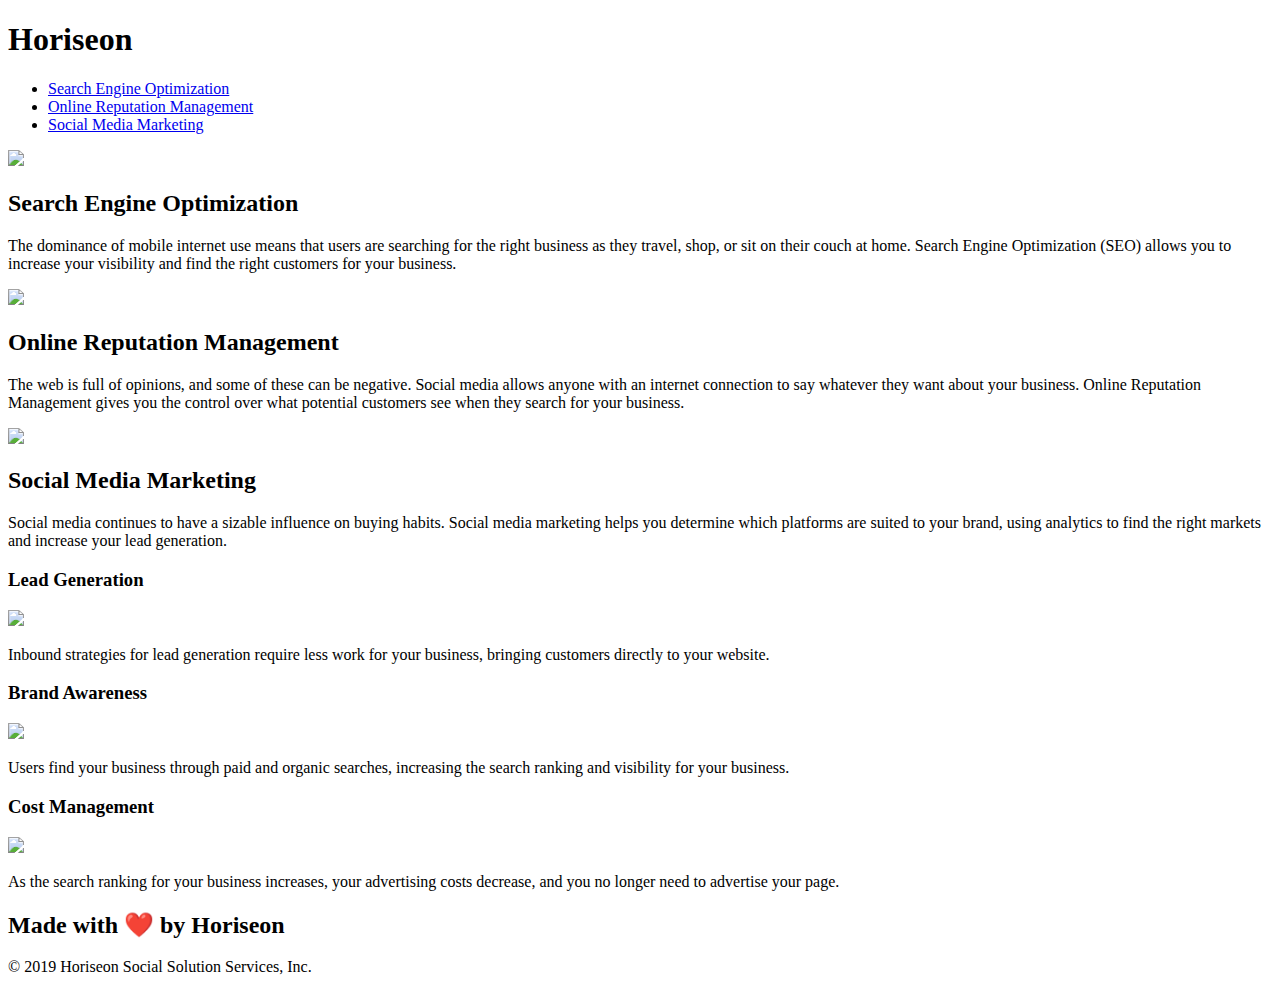
==== Develop/Horiseon.html @ b3f81715 "initial commit" ====
<!DOCTYPE html>
<html lang="en-us">

<head>
    <meta charset="UTF-8" />
    <link rel="stylesheet" href="./assets/css/style.css">
    <title>Horiseon Search Engine Optimization</title>
</head>

<body>
    <div class="header">
        <h1>Hori<span class="seo">seo</span>n</h1>
        <div>
            <ul>
                <li>
                    <a href="#search-engine-optimization">Search Engine Optimization</a>
                </li>
                <li>
                    <a href="#online-reputation-management">Online Reputation Management</a>
                </li>
                <li>
                    <a href="#social-media-marketing">Social Media Marketing</a>
                </li>
            </ul>
        </div>
    </div>
    <div class="hero"></div>
    <div class="content">
        <!-- Added search engine optimization id for link functionality-->
        <div id= "search-engine-optimization" class="search-engine-optimization">
            <img src="./assets/images/search-engine-optimization.jpg" class="float-left" />
            <h2>Search Engine Optimization</h2>
            <p>
                The dominance of mobile internet use means that users are searching for the right business as they travel, shop, or sit on their couch at home. Search Engine Optimization (SEO) allows you to increase your visibility and find the right customers for your business.
            </p>
        </div>
        <div id="online-reputation-management" class="online-reputation-management">
            <img src="./assets/images/online-reputation-management.jpg" class="float-right" />
            <h2>Online Reputation Management</h2>
            <p>
                The web is full of opinions, and some of these can be negative. Social media allows anyone with an internet connection to say whatever they want about your business. Online Reputation Management gives you the control over what potential customers see when they search for your business.
            </p>
        </div>
        <div id="social-media-marketing" class="social-media-marketing">
            <img src="./assets/images/social-media-marketing.jpg" class="float-left" />
            <h2>Social Media Marketing</h2>
            <p>
                Social media continues to have a sizable influence on buying habits. Social media marketing helps you determine which platforms are suited to your brand, using analytics to find the right markets and increase your lead generation.
            </p>
        </div>
    </div>
    <div class="benefits">
        <div class="benefit-lead">
            <h3>Lead Generation</h3>
            <img src="./assets/images/lead-generation.png" />
            <p>
                Inbound strategies for lead generation require less work for your business, bringing customers directly to your website.
            </p>
        </div>
        <div class="benefit-brand">
            <h3>Brand Awareness</h3>
            <img src="./assets/images/brand-awareness.png" />
            <p>
                Users find your business through paid and organic searches, increasing the search ranking and visibility for your business.
            </p>
        </div>
        <div class="benefit-cost">
            <h3>Cost Management</h3>
            <img src="./assets/images/cost-management.png"></img>
            <p>
                As the search ranking for your business increases, your advertising costs decrease, and you no longer need to advertise your page.
            </p>
        </div>
    </div>
    <div class="footer">
        <h2>Made with ❤️️ by Horiseon</h2>
        <p>
            &copy; 2019 Horiseon Social Solution Services, Inc.
        </p>
    </div>
</body>

</html>
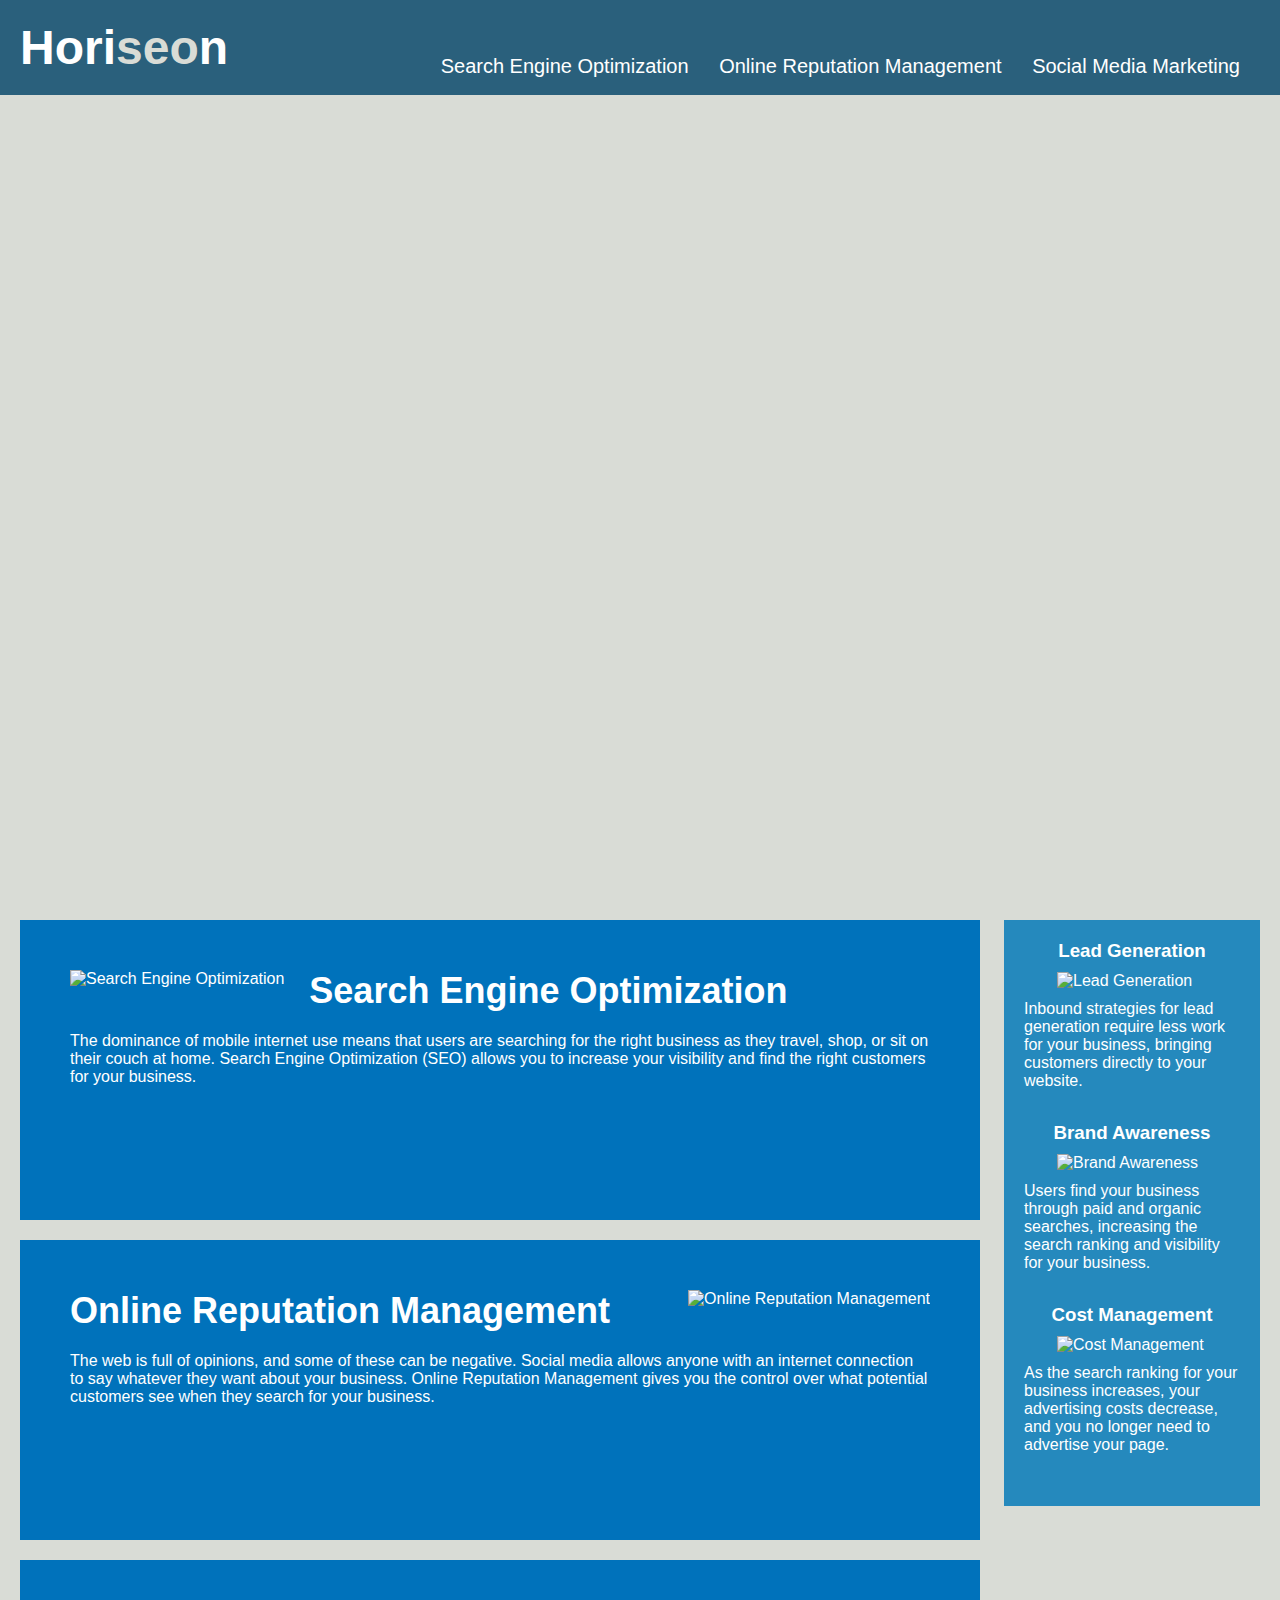
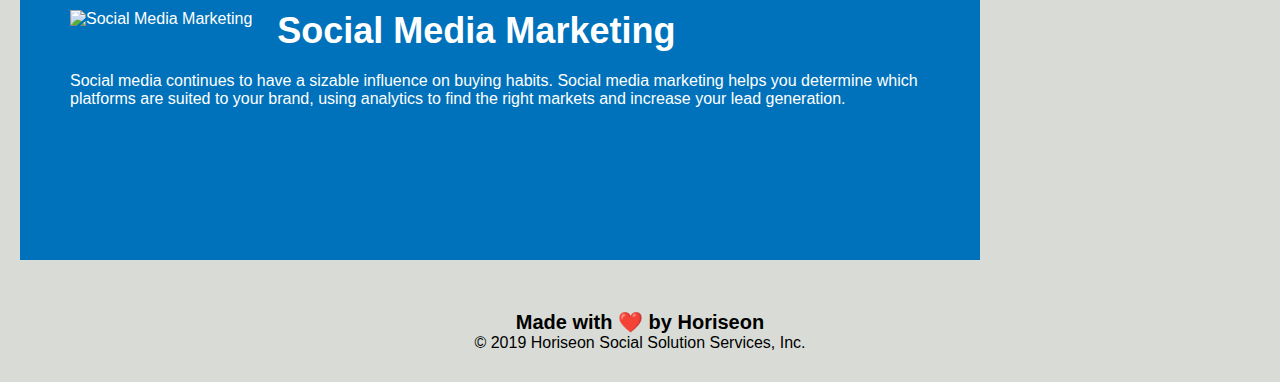
==== commit 8df617f3: "Cleaned Up Header" ====
--- a/Develop/Horiseon.html
+++ b/Develop/Horiseon.html
@@ -8,41 +8,38 @@
 </head>
 
 <body>
-    <div class="header">
+    <!--changed elements to header and nav for clarification-->
+    <header class="header">
         <h1>Hori<span class="seo">seo</span>n</h1>
-        <div>
+        <nav class="float-right">
             <ul>
-                <li>
-                    <a href="#search-engine-optimization">Search Engine Optimization</a>
-                </li>
-                <li>
-                    <a href="#online-reputation-management">Online Reputation Management</a>
-                </li>
-                <li>
-                    <a href="#social-media-marketing">Social Media Marketing</a>
-                </li>
+                <li><a href="#search-engine-optimization">Search Engine Optimization</a></li>
+                <li><a href="#online-reputation-management">Online Reputation Management</a></li>
+                <li><a href="#social-media-marketing">Social Media Marketing</a></li>
             </ul>
-        </div>
-    </div>
+        </nav>
+    </header>
+
     <div class="hero"></div>
     <div class="content">
         <!-- Added search engine optimization id for link functionality-->
         <div id= "search-engine-optimization" class="search-engine-optimization">
-            <img src="./assets/images/search-engine-optimization.jpg" class="float-left" />
+            <img src="./assets/images/search-engine-optimization.jpg" alt="Search Engine Optimization" class="float-left" />
             <h2>Search Engine Optimization</h2>
             <p>
                 The dominance of mobile internet use means that users are searching for the right business as they travel, shop, or sit on their couch at home. Search Engine Optimization (SEO) allows you to increase your visibility and find the right customers for your business.
             </p>
+        <!-- Added alt image attribute to all images-->
         </div>
         <div id="online-reputation-management" class="online-reputation-management">
-            <img src="./assets/images/online-reputation-management.jpg" class="float-right" />
+            <img src="./assets/images/online-reputation-management.jpg" alt="Online Reputation Management" class="float-right" />
             <h2>Online Reputation Management</h2>
             <p>
                 The web is full of opinions, and some of these can be negative. Social media allows anyone with an internet connection to say whatever they want about your business. Online Reputation Management gives you the control over what potential customers see when they search for your business.
             </p>
         </div>
         <div id="social-media-marketing" class="social-media-marketing">
-            <img src="./assets/images/social-media-marketing.jpg" class="float-left" />
+            <img src="./assets/images/social-media-marketing.jpg" alt="Social Media Marketing" class="float-left" />
             <h2>Social Media Marketing</h2>
             <p>
                 Social media continues to have a sizable influence on buying habits. Social media marketing helps you determine which platforms are suited to your brand, using analytics to find the right markets and increase your lead generation.
@@ -52,21 +49,21 @@
     <div class="benefits">
         <div class="benefit-lead">
             <h3>Lead Generation</h3>
-            <img src="./assets/images/lead-generation.png" />
+            <img src="./assets/images/lead-generation.png" alt="Lead Generation" />
             <p>
                 Inbound strategies for lead generation require less work for your business, bringing customers directly to your website.
             </p>
         </div>
         <div class="benefit-brand">
             <h3>Brand Awareness</h3>
-            <img src="./assets/images/brand-awareness.png" />
+            <img src="./assets/images/brand-awareness.png" alt="Brand Awareness" />
             <p>
                 Users find your business through paid and organic searches, increasing the search ranking and visibility for your business.
             </p>
         </div>
         <div class="benefit-cost">
             <h3>Cost Management</h3>
-            <img src="./assets/images/cost-management.png"></img>
+            <img src="./assets/images/cost-management.png" alt="Cost Management" />
             <p>
                 As the search ranking for your business increases, your advertising costs decrease, and you no longer need to advertise your page.
             </p>
--- a/Develop/assets/css/style.css
+++ b/Develop/assets/css/style.css
@@ -0,0 +1,200 @@
+* {
+    box-sizing: border-box;
+    padding: 0;
+    margin: 0;
+}
+
+body {
+    background-color: #d9dcd6;
+}
+
+.header {
+    padding: 20px;
+    font-family: 'Trebuchet MS', 'Lucida Sans Unicode', 'Lucida Grande', 'Lucida Sans', Arial, sans-serif;
+    background-color: #2a607c;
+    color: #ffffff;
+}
+
+.header h1 {
+    display: inline-block;
+    font-size: 48px;
+}
+
+.header h1 .seo {
+    color: #d9dcd6;
+}
+
+.header nav {
+    padding-top: 35px;
+    margin-right: 20px;
+    float: right;
+    font-family: 'Gill Sans', 'Gill Sans MT', Calibri, 'Trebuchet MS', sans-serif;
+    font-size: 20px;
+}
+
+.header nav ul {
+    list-style-type: none;
+}
+
+.header nav ul li {
+    display: inline-block;
+    margin-left: 25px;
+}
+
+a {
+    color: #ffffff;
+    text-decoration: none;
+}
+
+p {
+    font-size: 16px;
+}
+
+.hero {
+    height: 800px;
+    width: 100%;
+    margin-bottom: 25px;
+    background-image: url("../images/digital-marketing-meeting.jpg");
+    background-size: cover;
+    background-position: center;
+}
+
+.float-left {
+    float: left;
+    margin-right: 25px;
+}
+
+.float-right {
+    float: right;
+    margin-left: 25px;
+}
+
+.content {
+    width: 75%;
+    display: inline-block;
+    margin-left: 20px;
+}
+
+.benefits {
+    margin-right: 20px;
+    padding: 20px;
+    clear: both;
+    float: right;
+    width: 20%;
+    height: 100%;
+    font-family: 'Gill Sans', 'Gill Sans MT', Calibri, 'Trebuchet MS', sans-serif;
+    background-color: #2589bd;
+}
+
+.benefit-lead {
+    margin-bottom: 32px;
+    color: #ffffff;
+}
+
+.benefit-brand {
+    margin-bottom: 32px;
+    color: #ffffff;
+}
+
+.benefit-cost {
+    margin-bottom: 32px;
+    color: #ffffff;
+}
+
+.benefit-lead h3 {
+    margin-bottom: 10px;
+    text-align: center;
+}
+
+.benefit-brand h3 {
+    margin-bottom: 10px;
+    text-align: center;
+}
+
+.benefit-cost h3 {
+    margin-bottom: 10px;
+    text-align: center;
+}
+
+.benefit-lead img {
+    display: block;
+    margin: 10px auto;
+    max-width: 150px;
+}
+
+.benefit-brand img {
+    display: block;
+    margin: 10px auto;
+    max-width: 150px;
+}
+
+.benefit-cost img {
+    display: block;
+    margin: 10px auto;
+    max-width: 150px;
+}
+
+.search-engine-optimization {
+    margin-bottom: 20px;
+    padding: 50px;
+    height: 300px;
+    font-family: 'Gill Sans', 'Gill Sans MT', Calibri, 'Trebuchet MS', sans-serif;
+    background-color: #0072bb;
+    color: #ffffff;
+}
+
+.online-reputation-management {
+    margin-bottom: 20px;
+    padding: 50px;
+    height: 300px;
+    font-family: 'Gill Sans', 'Gill Sans MT', Calibri, 'Trebuchet MS', sans-serif;
+    background-color: #0072bb;
+    color: #ffffff;
+}
+
+.social-media-marketing {
+    margin-bottom: 20px;
+    padding: 50px;
+    height: 300px;
+    font-family: 'Gill Sans', 'Gill Sans MT', Calibri, 'Trebuchet MS', sans-serif;
+    background-color: #0072bb;
+    color: #ffffff;
+}
+
+.search-engine-optimization img {
+    max-height: 200px;
+}
+
+.online-reputation-management img {
+    max-height: 200px;
+}
+
+.social-media-marketing img {
+    max-height: 200px;
+}
+
+.search-engine-optimization h2 {
+    margin-bottom: 20px;
+    font-size: 36px;
+}
+
+.online-reputation-management h2 {
+    margin-bottom: 20px;
+    font-size: 36px;
+}
+
+.social-media-marketing h2 {
+    margin-bottom: 20px;
+    font-size: 36px;
+}
+
+.footer {
+    padding: 30px;
+    clear: both;
+    font-family: 'Trebuchet MS', 'Lucida Sans Unicode', 'Lucida Grande', 'Lucida Sans', Arial, sans-serif;
+    text-align: center;
+}
+
+.footer h2 {
+    font-size: 20px;
+}
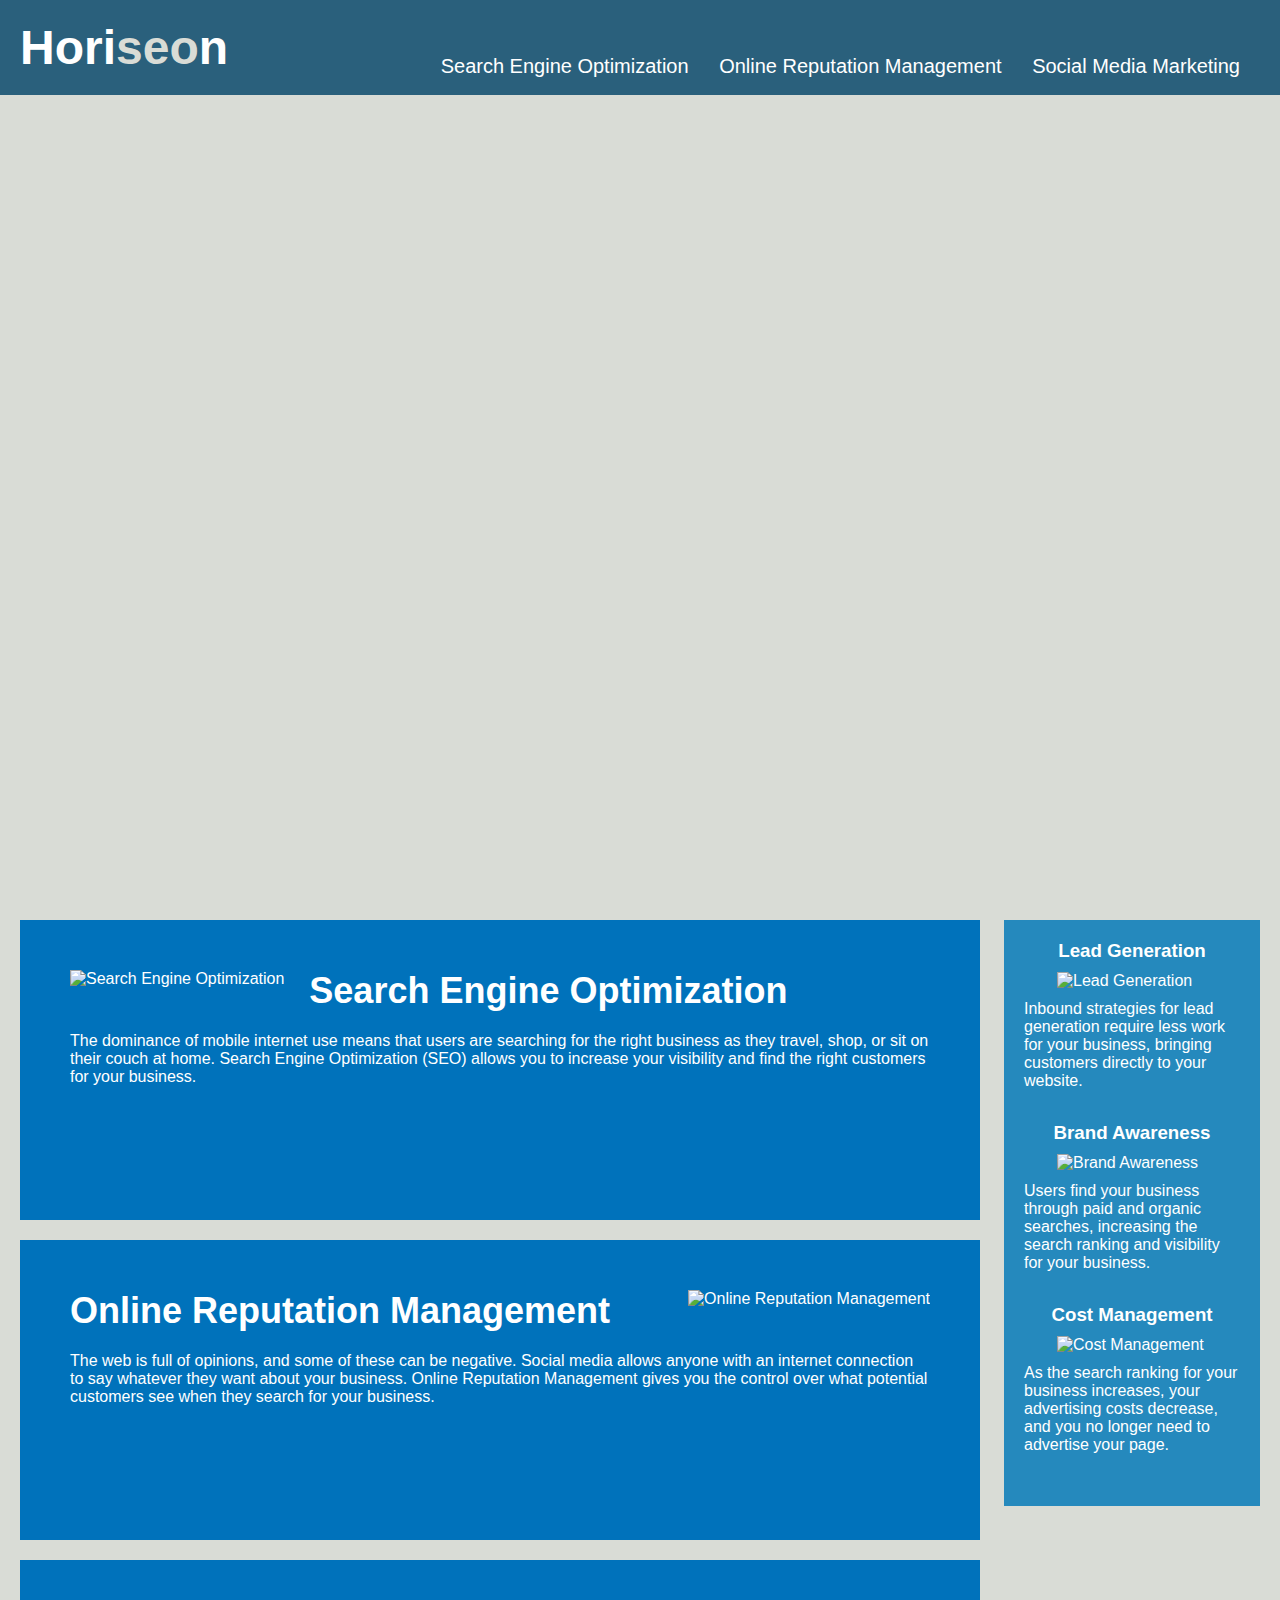
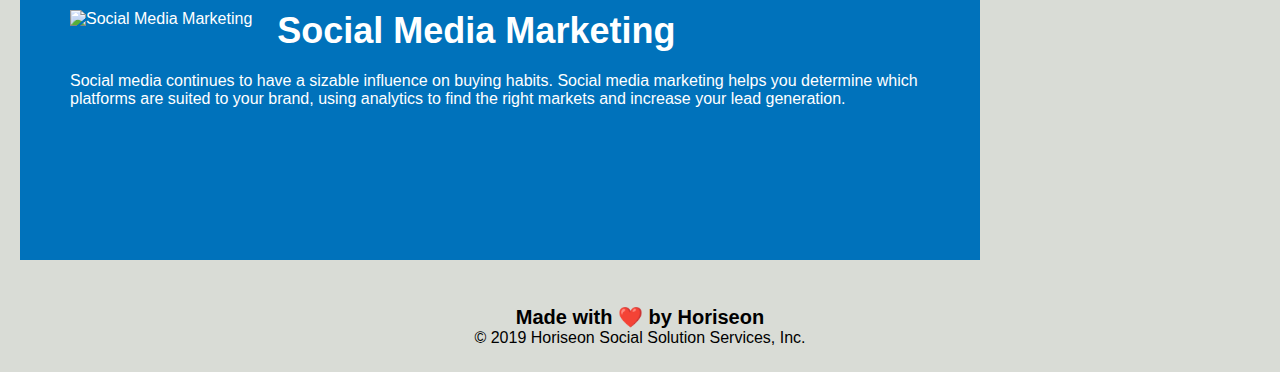
==== commit fe50efb0: "html semantic changes done, CSS organized accordingly" ====
--- a/Develop/Horiseon.html
+++ b/Develop/Horiseon.html
@@ -9,7 +9,7 @@
 
 <body>
     <!--changed elements to header and nav for clarification-->
-    <header class="header">
+    <header>
         <h1>Hori<span class="seo">seo</span>n</h1>
         <nav class="float-right">
             <ul>
@@ -20,61 +20,61 @@
         </nav>
     </header>
 
-    <div class="hero"></div>
-    <div class="content">
+    <figure class="hero"></figure>
+    <main>
         <!-- Added search engine optimization id for link functionality-->
-        <div id= "search-engine-optimization" class="search-engine-optimization">
+        <section id= "search-engine-optimization" class="search-engine-optimization">
             <img src="./assets/images/search-engine-optimization.jpg" alt="Search Engine Optimization" class="float-left" />
             <h2>Search Engine Optimization</h2>
             <p>
                 The dominance of mobile internet use means that users are searching for the right business as they travel, shop, or sit on their couch at home. Search Engine Optimization (SEO) allows you to increase your visibility and find the right customers for your business.
             </p>
         <!-- Added alt image attribute to all images-->
-        </div>
-        <div id="online-reputation-management" class="online-reputation-management">
+        </section>
+        <section id="online-reputation-management" class="online-reputation-management">
             <img src="./assets/images/online-reputation-management.jpg" alt="Online Reputation Management" class="float-right" />
             <h2>Online Reputation Management</h2>
             <p>
                 The web is full of opinions, and some of these can be negative. Social media allows anyone with an internet connection to say whatever they want about your business. Online Reputation Management gives you the control over what potential customers see when they search for your business.
             </p>
-        </div>
-        <div id="social-media-marketing" class="social-media-marketing">
+        </section>
+        <section id="social-media-marketing" class="social-media-marketing">
             <img src="./assets/images/social-media-marketing.jpg" alt="Social Media Marketing" class="float-left" />
             <h2>Social Media Marketing</h2>
             <p>
                 Social media continues to have a sizable influence on buying habits. Social media marketing helps you determine which platforms are suited to your brand, using analytics to find the right markets and increase your lead generation.
             </p>
-        </div>
-    </div>
-    <div class="benefits">
-        <div class="benefit-lead">
+        </section>
+    </main>
+    <aside>
+        <section class="lead-generation">
             <h3>Lead Generation</h3>
             <img src="./assets/images/lead-generation.png" alt="Lead Generation" />
             <p>
                 Inbound strategies for lead generation require less work for your business, bringing customers directly to your website.
             </p>
-        </div>
-        <div class="benefit-brand">
+        </section>
+        <section class="brand-awareness">
             <h3>Brand Awareness</h3>
             <img src="./assets/images/brand-awareness.png" alt="Brand Awareness" />
             <p>
                 Users find your business through paid and organic searches, increasing the search ranking and visibility for your business.
             </p>
-        </div>
-        <div class="benefit-cost">
+        </section>
+        <section class="cost-management">
             <h3>Cost Management</h3>
             <img src="./assets/images/cost-management.png" alt="Cost Management" />
             <p>
                 As the search ranking for your business increases, your advertising costs decrease, and you no longer need to advertise your page.
             </p>
-        </div>
-    </div>
-    <div class="footer">
+        </section>
+    </aside>
+    <footer>
         <h2>Made with ❤️️ by Horiseon</h2>
         <p>
             &copy; 2019 Horiseon Social Solution Services, Inc.
         </p>
-    </div>
+    </footer>
 </body>
 
 </html>
--- a/Develop/assets/css/style.css
+++ b/Develop/assets/css/style.css
@@ -1,3 +1,4 @@
+/* Styles for the entire page */
 * {
     box-sizing: border-box;
     padding: 0;
@@ -8,23 +9,24 @@
     background-color: #d9dcd6;
 }
 
-.header {
+/* Styles for the header */
+header {
     padding: 20px;
     font-family: 'Trebuchet MS', 'Lucida Sans Unicode', 'Lucida Grande', 'Lucida Sans', Arial, sans-serif;
     background-color: #2a607c;
     color: #ffffff;
 }
 
-.header h1 {
+header h1 {
     display: inline-block;
     font-size: 48px;
 }
 
-.header h1 .seo {
+header h1 .seo {
     color: #d9dcd6;
 }
 
-.header nav {
+header nav {
     padding-top: 35px;
     margin-right: 20px;
     float: right;
@@ -32,11 +34,11 @@
     font-size: 20px;
 }
 
-.header nav ul {
+header nav ul {
     list-style-type: none;
 }
 
-.header nav ul li {
+header nav ul li {
     display: inline-block;
     margin-left: 25px;
 }
@@ -46,10 +48,7 @@
     text-decoration: none;
 }
 
-p {
-    font-size: 16px;
-}
-
+/* The main image is added in CSS */
 .hero {
     height: 800px;
     width: 100%;
@@ -59,6 +58,7 @@
     background-position: center;
 }
 
+/* .float-left and .float-right are used throughout to push an image or text to the corresponding side */
 .float-left {
     float: left;
     margin-right: 25px;
@@ -69,13 +69,77 @@
     margin-left: 25px;
 }
 
-.content {
+/* Styles for the main content */
+main {
     width: 75%;
     display: inline-block;
     margin-left: 20px;
 }
 
-.benefits {
+/* Styles for the text within the main sections */
+p {
+    font-size: 16px;
+}
+
+/* Styles for the first main section */
+.search-engine-optimization {
+    margin-bottom: 20px;
+    padding: 50px;
+    height: 300px;
+    font-family: 'Gill Sans', 'Gill Sans MT', Calibri, 'Trebuchet MS', sans-serif;
+    background-color: #0072bb;
+    color: #ffffff;
+}
+
+.search-engine-optimization img {
+    max-height: 200px;
+}
+
+.search-engine-optimization h2 {
+    margin-bottom: 20px;
+    font-size: 36px;
+}
+
+/* Styles for the second main section */
+.online-reputation-management {
+    margin-bottom: 20px;
+    padding: 50px;
+    height: 300px;
+    font-family: 'Gill Sans', 'Gill Sans MT', Calibri, 'Trebuchet MS', sans-serif;
+    background-color: #0072bb;
+    color: #ffffff;
+}
+
+.online-reputation-management img {
+    max-height: 200px;
+}
+
+.online-reputation-management h2 {
+    margin-bottom: 20px;
+    font-size: 36px;
+}
+
+/* Styles for the third main section */
+.social-media-marketing {
+    margin-bottom: 20px;
+    padding: 50px;
+    height: 300px;
+    font-family: 'Gill Sans', 'Gill Sans MT', Calibri, 'Trebuchet MS', sans-serif;
+    background-color: #0072bb;
+    color: #ffffff;
+}
+
+.social-media-marketing img {
+    max-height: 200px;
+}
+
+.social-media-marketing h2 {
+    margin-bottom: 20px;
+    font-size: 36px;
+}
+
+/* Styles for the aside content */
+aside {
     margin-right: 20px;
     padding: 20px;
     clear: both;
@@ -86,115 +150,62 @@
     background-color: #2589bd;
 }
 
-.benefit-lead {
+/* Styles for the images and text in the aside */
+.lead-generation {
     margin-bottom: 32px;
     color: #ffffff;
 }
 
-.benefit-brand {
-    margin-bottom: 32px;
-    color: #ffffff;
-}
-
-.benefit-cost {
-    margin-bottom: 32px;
-    color: #ffffff;
-}
-
-.benefit-lead h3 {
+.lead-generation h3 {
     margin-bottom: 10px;
     text-align: center;
 }
 
-.benefit-brand h3 {
-    margin-bottom: 10px;
-    text-align: center;
-}
-
-.benefit-cost h3 {
-    margin-bottom: 10px;
-    text-align: center;
-}
-
-.benefit-lead img {
+.lead-generation img {
     display: block;
     margin: 10px auto;
     max-width: 150px;
 }
 
-.benefit-brand img {
+.brand-awareness {
+    margin-bottom: 32px;
+    color: #ffffff;
+}
+
+.brand-awareness h3 {
+    margin-bottom: 10px;
+    text-align: center;
+}
+
+.brand-awareness img {
     display: block;
     margin: 10px auto;
     max-width: 150px;
 }
 
-.benefit-cost img {
+.cost-management {
+    margin-bottom: 32px;
+    color: #ffffff;
+}
+
+.cost-management h3 {
+    margin-bottom: 10px;
+    text-align: center;
+}
+
+.cost-management img {
     display: block;
     margin: 10px auto;
     max-width: 150px;
 }
 
-.search-engine-optimization {
-    margin-bottom: 20px;
-    padding: 50px;
-    height: 300px;
-    font-family: 'Gill Sans', 'Gill Sans MT', Calibri, 'Trebuchet MS', sans-serif;
-    background-color: #0072bb;
-    color: #ffffff;
-}
-
-.online-reputation-management {
-    margin-bottom: 20px;
-    padding: 50px;
-    height: 300px;
-    font-family: 'Gill Sans', 'Gill Sans MT', Calibri, 'Trebuchet MS', sans-serif;
-    background-color: #0072bb;
-    color: #ffffff;
-}
-
-.social-media-marketing {
-    margin-bottom: 20px;
-    padding: 50px;
-    height: 300px;
-    font-family: 'Gill Sans', 'Gill Sans MT', Calibri, 'Trebuchet MS', sans-serif;
-    background-color: #0072bb;
-    color: #ffffff;
-}
-
-.search-engine-optimization img {
-    max-height: 200px;
-}
-
-.online-reputation-management img {
-    max-height: 200px;
-}
-
-.social-media-marketing img {
-    max-height: 200px;
-}
-
-.search-engine-optimization h2 {
-    margin-bottom: 20px;
-    font-size: 36px;
-}
-
-.online-reputation-management h2 {
-    margin-bottom: 20px;
-    font-size: 36px;
-}
-
-.social-media-marketing h2 {
-    margin-bottom: 20px;
-    font-size: 36px;
-}
-
-.footer {
-    padding: 30px;
+/* Styles for the footer */
+footer {
+    padding: 25px;
     clear: both;
     font-family: 'Trebuchet MS', 'Lucida Sans Unicode', 'Lucida Grande', 'Lucida Sans', Arial, sans-serif;
     text-align: center;
 }
-
-.footer h2 {
+footer h2 {
     font-size: 20px;
-}
+}